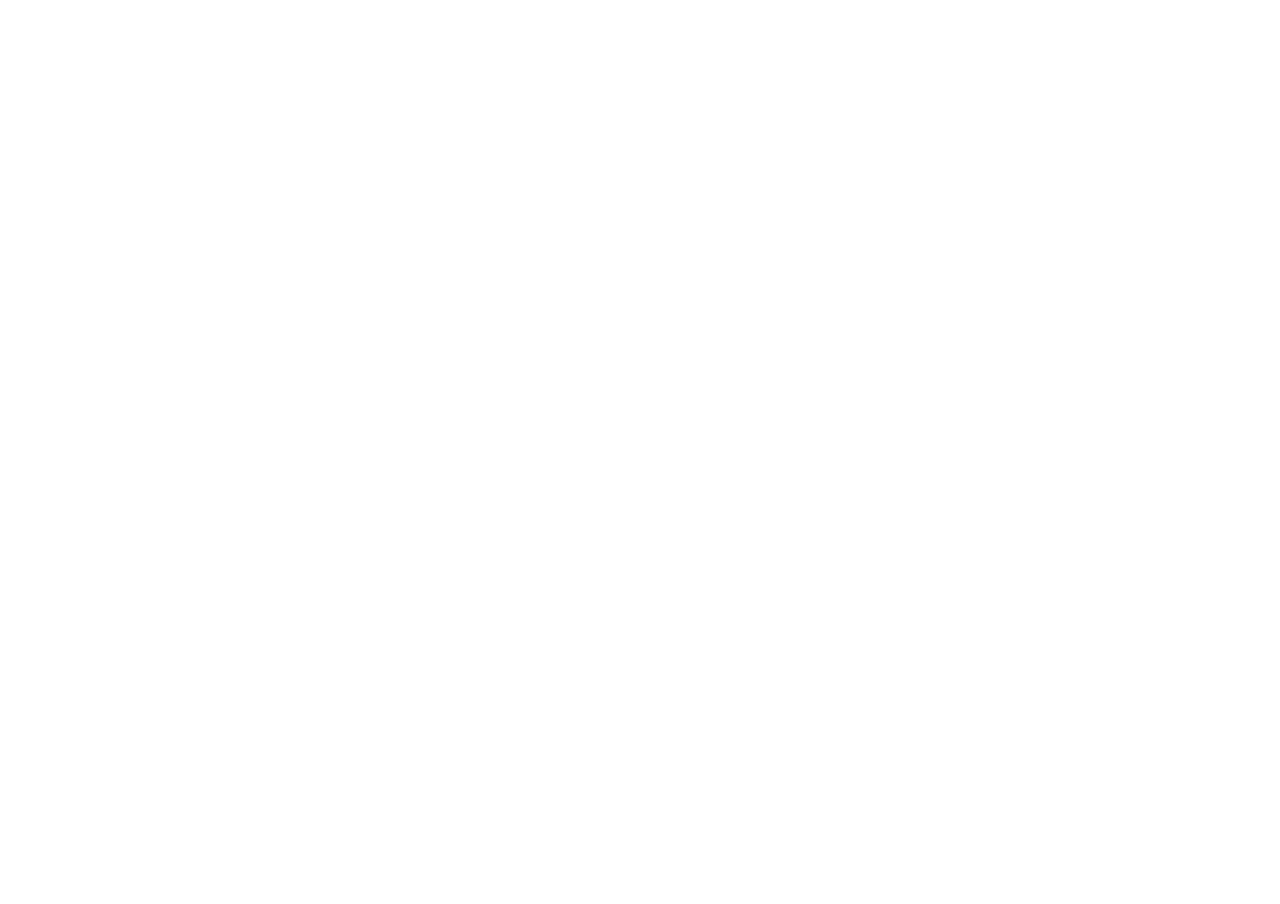
==== bryllup.html @ d3dcafcb "Create bryllup.html" ====
<!DOCTYPE html>
<html  >
<head>
  <meta charset="UTF-8">
  <link rel="shortcut icon" href="assets/images/g284-128x122.png" type="image/x-icon">
  <meta name="description" content="Lenas og Mikaels hjemmeside">
  <title>Billeder</title>
<style type="text/css">
            body, html
            {
                margin: 0; padding: 0; height: 100%; overflow: hidden;
            }

            #content
            {
                position:absolute; left: 0; right: 0; bottom: 0; top: 0px; 
            }
        </style>
</head>
<body>
<div id="content">
            <iframe width="100%" height="100%" frameborder="0" src="http://madserver.dk/wedding/" />
</div>
</body>
</html>
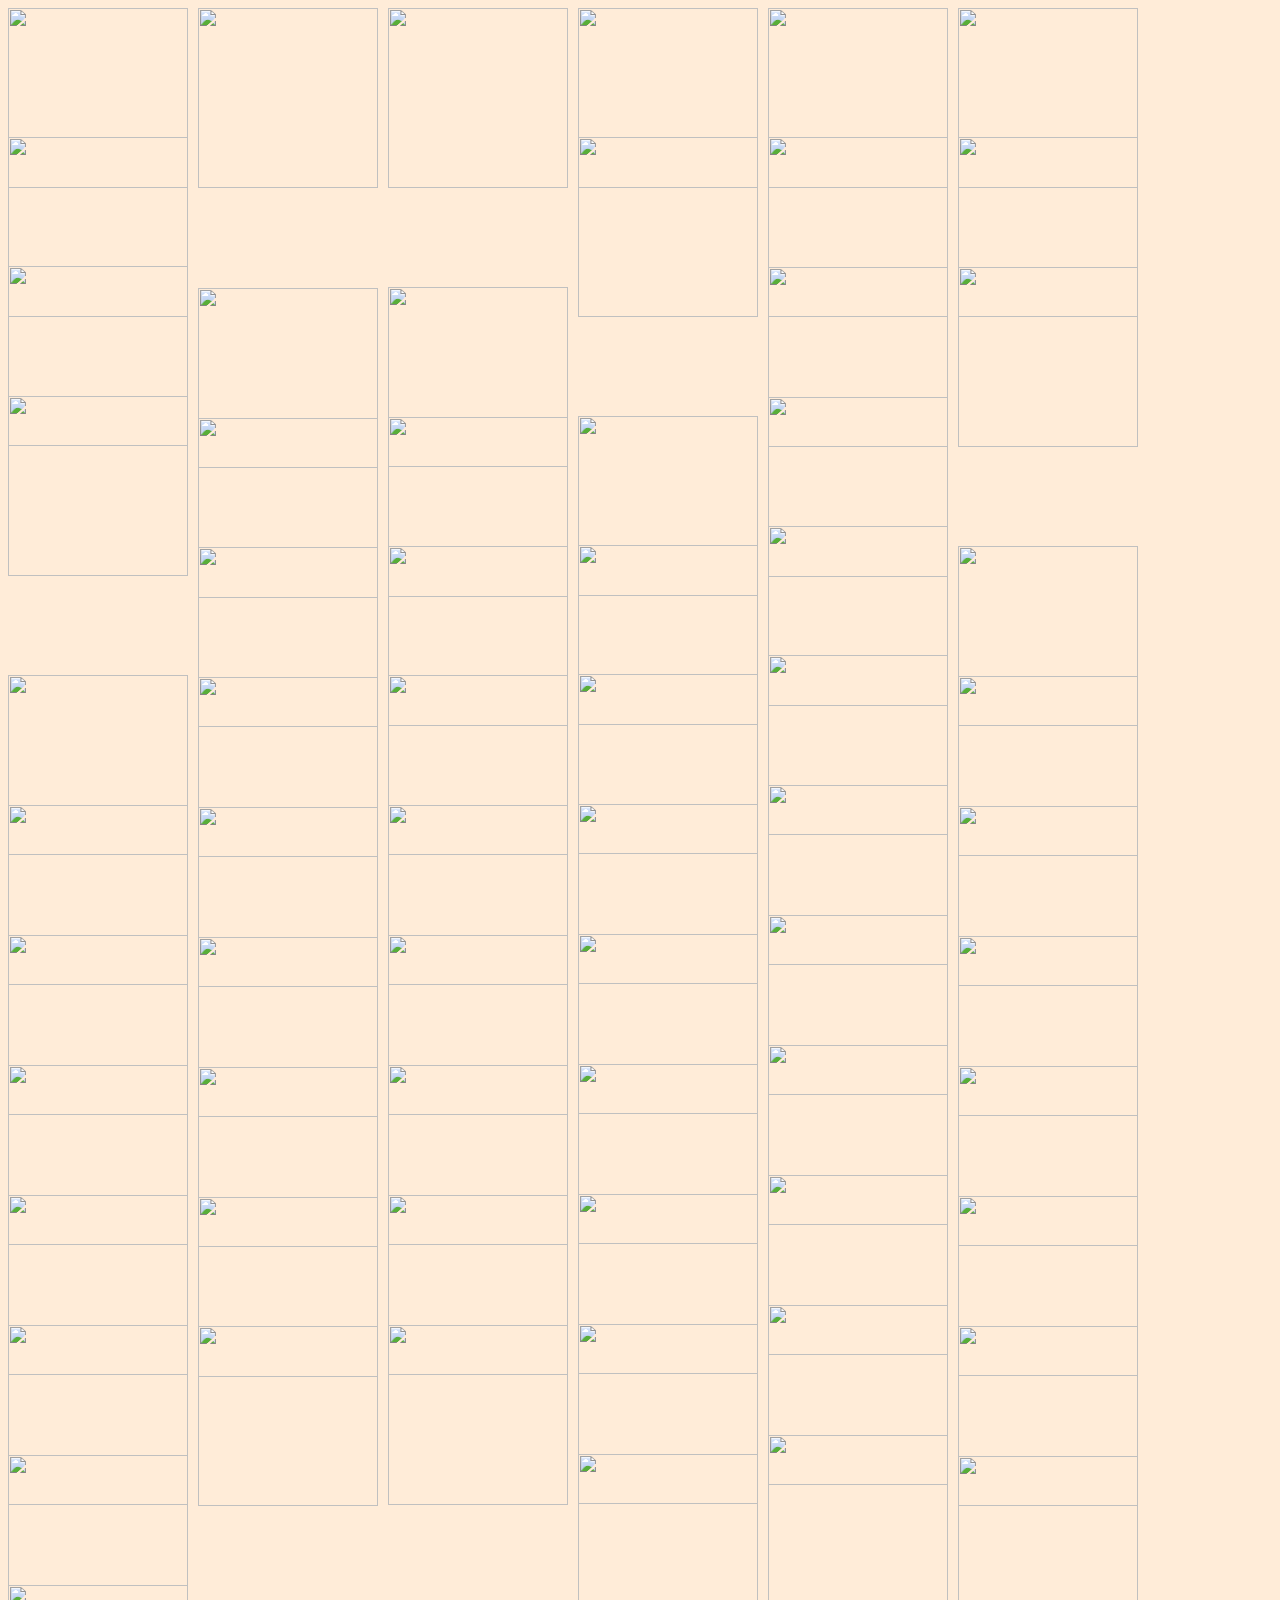
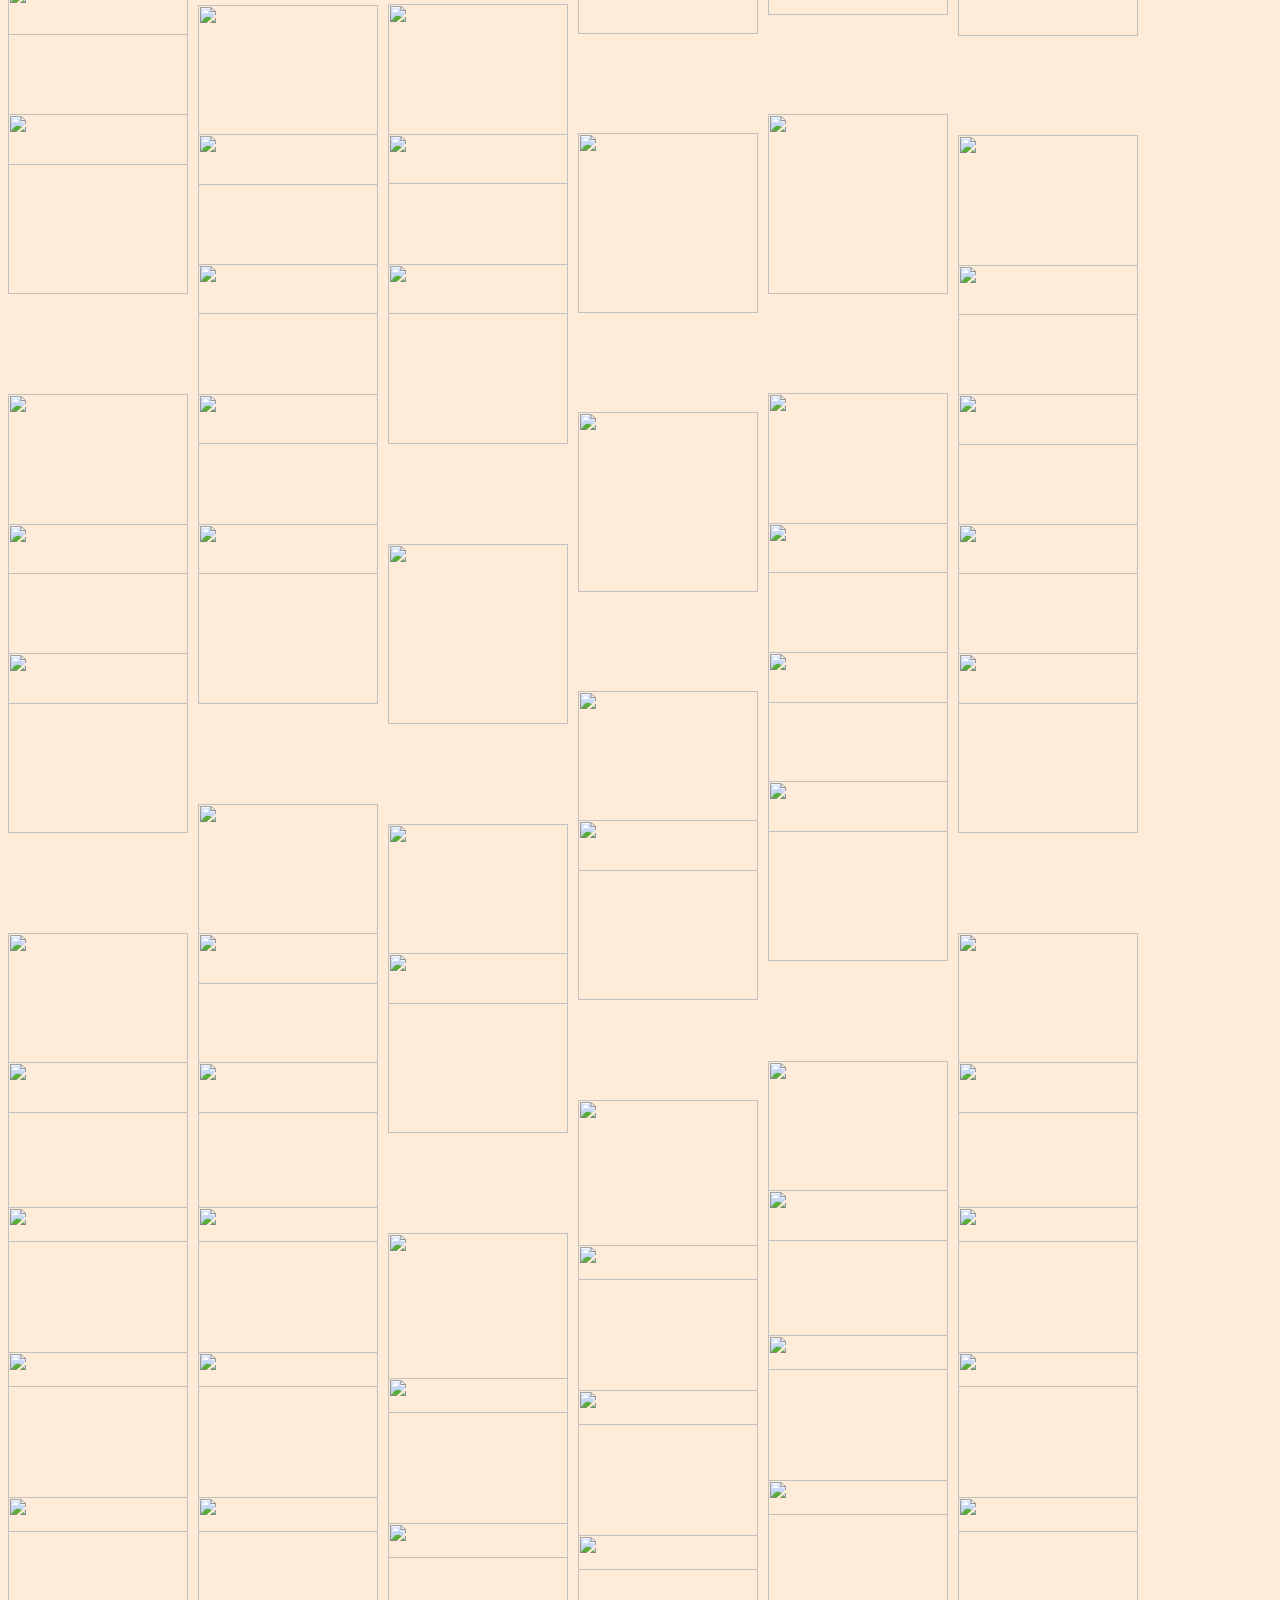
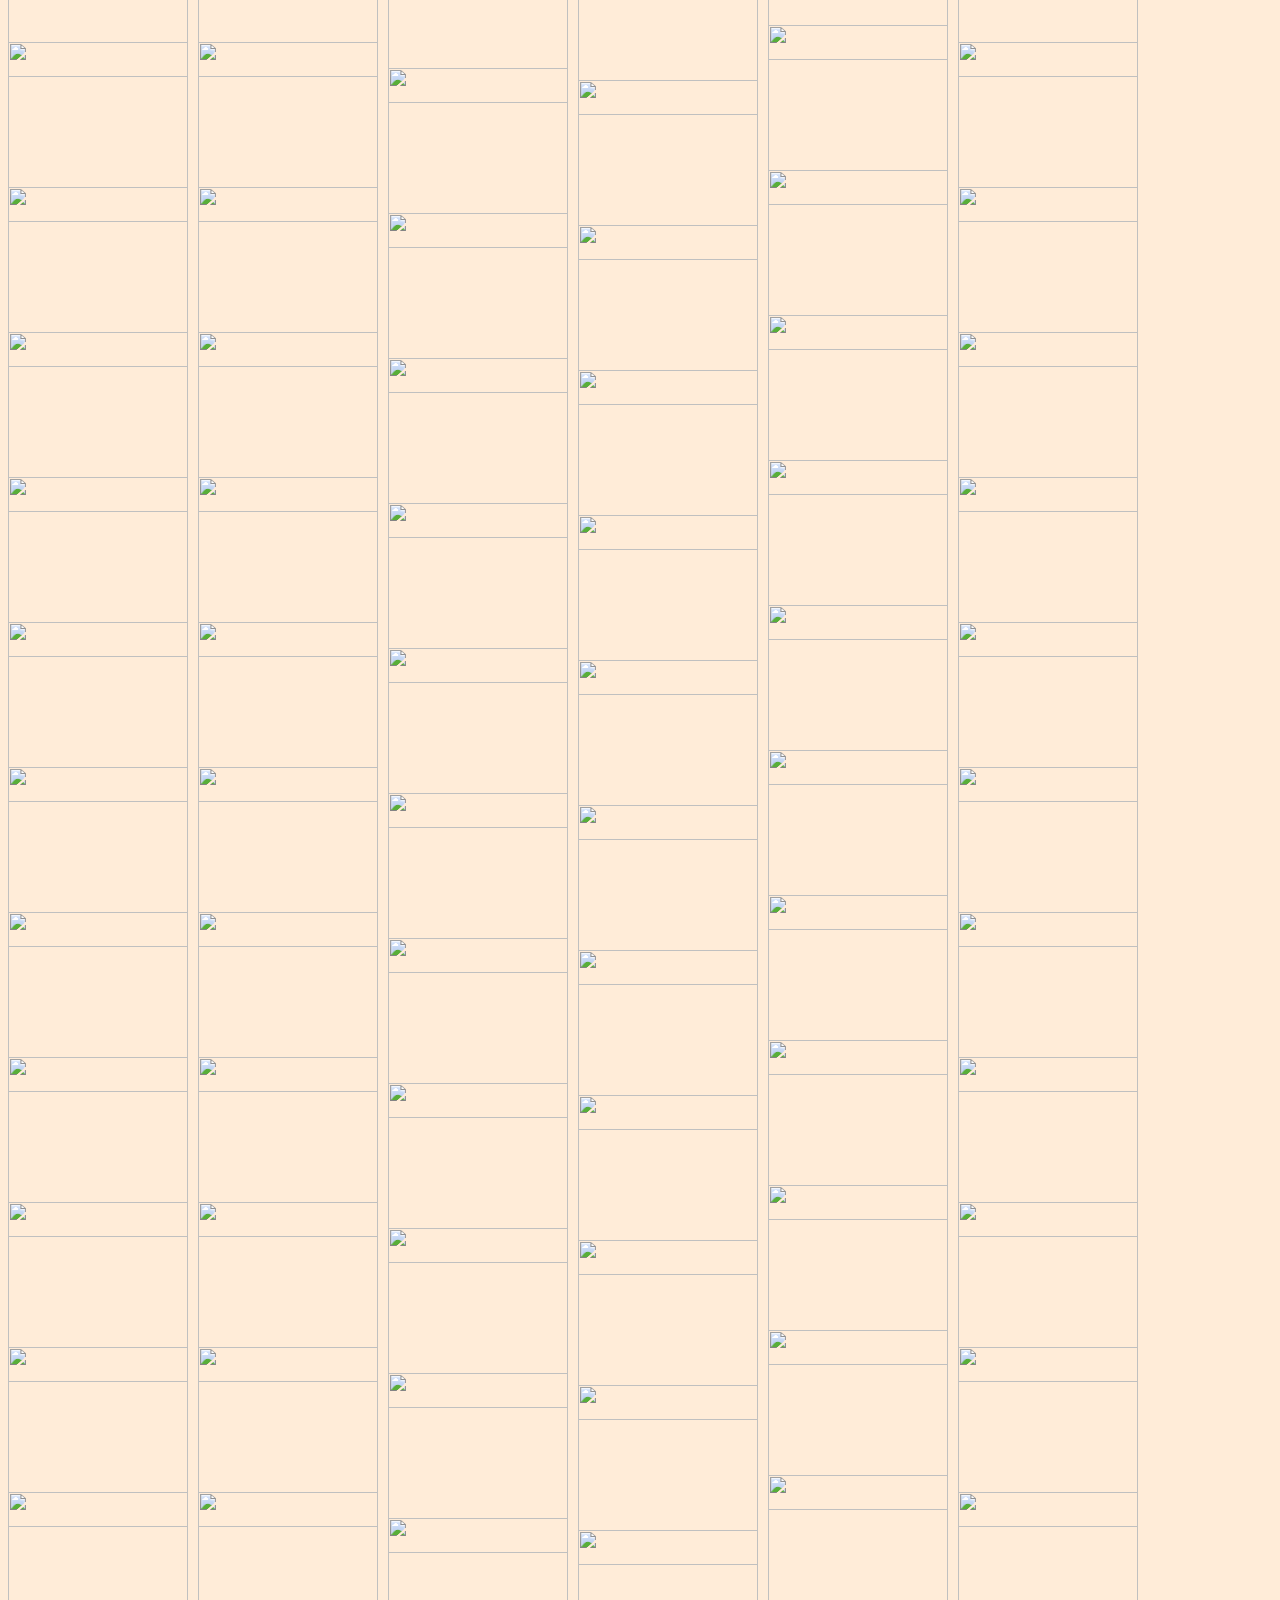
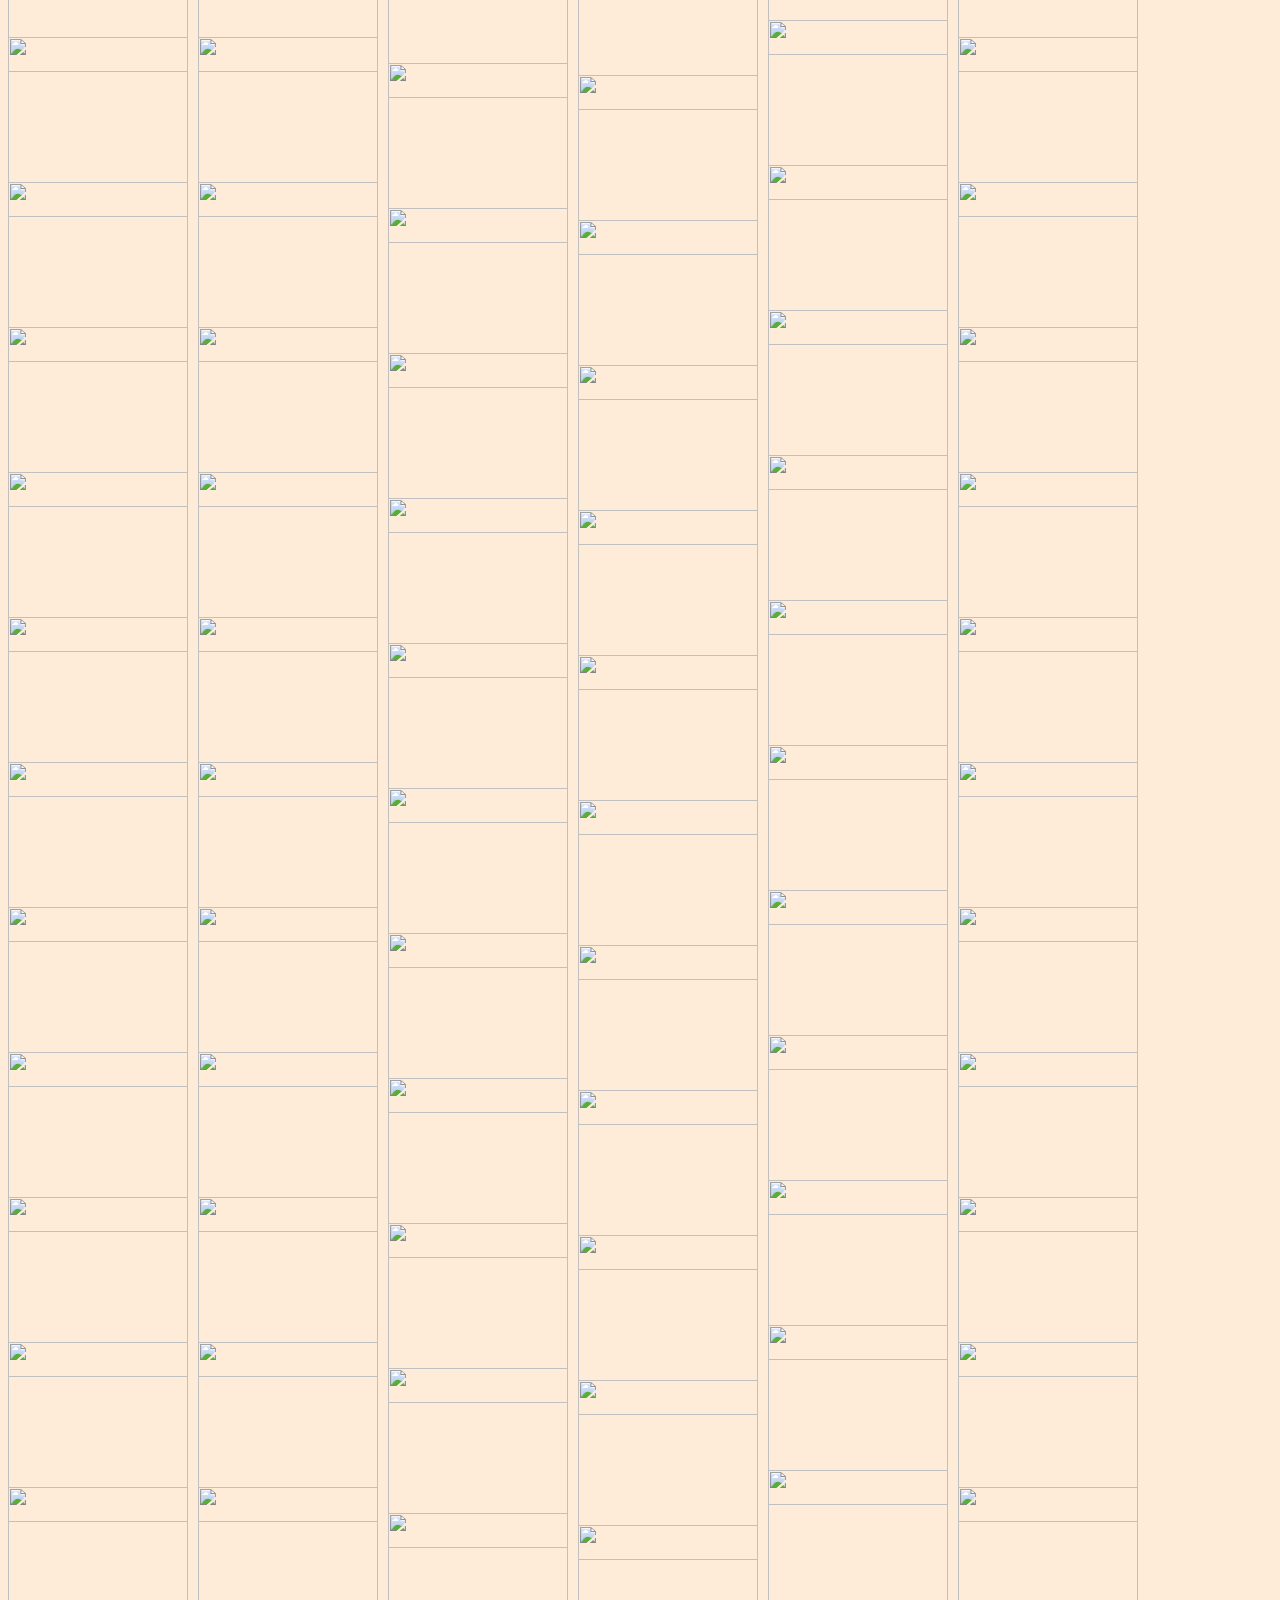
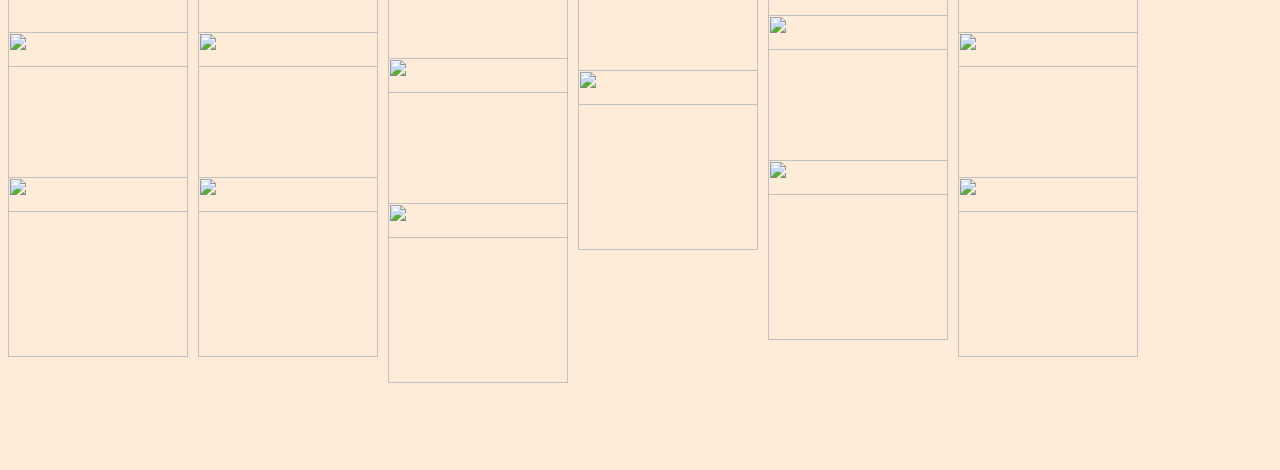
==== commit a473c7f9: "add https wedding photos page" ====
--- a/bryllup.html
+++ b/bryllup.html
@@ -1,25 +1,213 @@
-<!DOCTYPE html>
-<html  >
+<!-- <!DOCTYPE html> -->
+<html>
 <head>
+  <title>Lena & Mikael 10|10|20</title>
   <meta charset="UTF-8">
   <link rel="shortcut icon" href="assets/images/g284-128x122.png" type="image/x-icon">
   <meta name="description" content="Lenas og Mikaels hjemmeside">
-  <title>Billeder</title>
-<style type="text/css">
-            body, html
-            {
-                margin: 0; padding: 0; height: 100%; overflow: hidden;
-            }
-
-            #content
-            {
-                position:absolute; left: 0; right: 0; bottom: 0; top: 0px; 
-            }
-        </style>
+
+  <script src="masonry.pkgd.min.js"></script>
+
+<!-- Core CSS file -->
+<link rel="stylesheet" href="pswp/photoswipe.css">
+<!-- Skin CSS file (styling of UI - buttons, caption, etc.)
+     In the folder of skin CSS file there are also:
+     - .png and .svg icons sprite,
+     - preloader.gif (for browsers that do not support CSS animations) -->
+<link rel="stylesheet" href="pswp/default-skin/default-skin.css">
+<!-- Core JS file -->
+<script src="pswp/photoswipe.min.js"></script>
+<!-- UI JS file -->
+<script src="pswp/photoswipe-ui-default.min.js"></script>
+
+<!-- Wedding images to show in PhotoSwipe -->
+<!--script type="text/javascript" src="items.php"></script-->
+<script type="text/javascript" src="items_https.js"></script>
+
+<style>
+.pswp {
+  xtop: 50px;
+}
+
+.grid {
+  width: 100%;
+}
+.grid-item {
+  margin-bottom: 10px;
+}
+.grid-item img {
+  width: 180px;
+}
+</style>
 </head>
-<body>
-<div id="content">
-            <iframe width="100%" height="100%" frameborder="0" src="http://madserver.dk/wedding/" />
+
+<body style="background-color: rgb(255, 236, 216);">
+
+<!--
+<div style="text-align: center">
+  <h1>Lena & Mikael</h1>
+  <h2>10 | 10 | 2020</h2>
 </div>
+-->
+
+<button id="btn" hidden>Open Gallery</button>
+
+<!-- Root element of PhotoSwipe. Must have class pswp. -->
+<div class="pswp" tabindex="-1" role="dialog" aria-hidden="true">
+
+    <!-- Background of PhotoSwipe.
+         It's a separate element as animating opacity is faster than rgba(). -->
+    <div class="pswp__bg"></div>
+
+    <!-- Slides wrapper with overflow:hidden. -->
+    <div class="pswp__scroll-wrap">
+
+        <!-- Container that holds slides.
+            PhotoSwipe keeps only 3 of them in the DOM to save memory.
+            Don't modify these 3 pswp__item elements, data is added later on. -->
+        <div class="pswp__container">
+            <div class="pswp__item"></div>
+            <div class="pswp__item"></div>
+            <div class="pswp__item"></div>
+        </div>
+
+        <!-- Default (PhotoSwipeUI_Default) interface on top of sliding area. Can be changed. -->
+        <div class="pswp__ui pswp__ui--hidden">
+
+            <div class="pswp__top-bar">
+
+                <!--  Controls are self-explanatory. Order can be changed. -->
+
+                <div class="pswp__counter"></div>
+
+                <button class="pswp__button pswp__button--close" title="Close (Esc)"></button>
+
+                <button class="pswp__button pswp__button--share" title="Share"></button>
+
+                <button class="pswp__button pswp__button--fs" title="Toggle fullscreen"></button>
+
+                <button class="pswp__button pswp__button--zoom" title="Zoom in/out"></button>
+
+                <!-- Preloader demo https://codepen.io/dimsemenov/pen/yyBWoR -->
+                <!-- element will get class pswp__preloader--active when preloader is running -->
+                <div class="pswp__preloader">
+                    <div class="pswp__preloader__icn">
+                      <div class="pswp__preloader__cut">
+                        <div class="pswp__preloader__donut"></div>
+                      </div>
+                    </div>
+                </div>
+            </div>
+
+            <div class="pswp__share-modal pswp__share-modal--hidden pswp__single-tap">
+                <div class="pswp__share-tooltip"></div>
+            </div>
+
+            <button class="pswp__button pswp__button--arrow--left" title="Previous (arrow left)">
+            </button>
+
+            <button class="pswp__button pswp__button--arrow--right" title="Next (arrow right)">
+            </button>
+
+            <div class="pswp__caption">
+                <div class="pswp__caption__center"></div>
+            </div>
+
+        </div>
+
+    </div>
+
+</div>
+
+
+<div class="grid"></div>
+
+
+
+<script type="text/javascript">
+// Build the grid, by adding a div sub-element for each image
+var grid = document.querySelector('.grid');
+for (i in items) {
+  var item = items[i];
+  console.log(i, item);
+  //var div = document.createElement('div class="grid-item"');
+  var div = document.createElement('div');
+  //div.setAttribute("hidden", true);
+  div.className = "grid-item";
+  div.innerHTML = "<img src='"+item.tn+"' onclick='openPhotoSwipe("+i+")'>";
+  //div.innerHTML = "<img src='https://images.weserv.nl/?url=http://madserver.dk/wedding/"+item.tn+"' onclick='openPhotoSwipe("+i+")'>";
+  var f = item.h/item.w;
+  div.setAttribute('style', 'width:180; height:'+parseInt(180*f));
+  grid.appendChild(div);
+}
+
+var msnry = new Masonry( grid, {
+  itemSelector: '.grid-item',
+  gutter: 10,
+});
+setTimeout(() => {msnry.layout()}, 500);
+
+var openPhotoSwipe = function(idx) {
+  var pswpElement = document.querySelectorAll('.pswp')[0];
+
+  // define options (if needed)
+  var options = {
+      // optionName: 'option value'
+      closeEl: false,
+      escKey: true,
+      tapToClose: false,
+
+      // keep share button but only the download option:
+      //shareButtons: [{id:'download', label:'Download image', url:'{{raw_image_url}}', download:true}]
+      // remove share button entirely:
+      shareEl: false,
+
+      // for example:
+      index: idx // start at slide # given by idx param
+  };
+
+  // Initializes and opens PhotoSwipe
+  var gallery = new PhotoSwipe( pswpElement, PhotoSwipeUI_Default, items, options);
+  gallery.init();
+}
+
+
+// parse picture index and gallery index from URL (#&pid=1&gid=2)
+var photoswipeParseHash = function() {
+    var hash = window.location.hash.substring(1),
+    params = {};
+
+    if(hash.length < 5) {
+        return params;
+    }
+
+    var vars = hash.split('&');
+    for (var i = 0; i < vars.length; i++) {
+        if(!vars[i]) {
+            continue;
+        }
+        var pair = vars[i].split('=');  
+        if(pair.length < 2) {
+            continue;
+        }           
+        params[pair[0]] = pair[1];
+    }
+
+    if(params.gid) {
+        params.gid = parseInt(params.gid, 10);
+    }
+
+    return params;
+};
+
+var hashData = photoswipeParseHash();
+if(hashData.pid) {
+    openPhotoSwipe( parseInt(hashData.pid) );
+}
+
+
+</script>
+
 </body>
 </html>
+
--- a/pswp/photoswipe.css
+++ b/pswp/photoswipe.css
@@ -0,0 +1,179 @@
+/*! PhotoSwipe main CSS by Dmitry Semenov | photoswipe.com | MIT license */
+/*
+	Styles for basic PhotoSwipe functionality (sliding area, open/close transitions)
+*/
+/* pswp = photoswipe */
+.pswp {
+  display: none;
+  position: absolute;
+  width: 100%;
+  height: 100%;
+  left: 0;
+  top: 0;
+  overflow: hidden;
+  -ms-touch-action: none;
+  touch-action: none;
+  z-index: 1500;
+  -webkit-text-size-adjust: 100%;
+  /* create separate layer, to avoid paint on window.onscroll in webkit/blink */
+  -webkit-backface-visibility: hidden;
+  outline: none; }
+  .pswp * {
+    -webkit-box-sizing: border-box;
+            box-sizing: border-box; }
+  .pswp img {
+    max-width: none; }
+
+/* style is added when JS option showHideOpacity is set to true */
+.pswp--animate_opacity {
+  /* 0.001, because opacity:0 doesn't trigger Paint action, which causes lag at start of transition */
+  opacity: 0.001;
+  will-change: opacity;
+  /* for open/close transition */
+  -webkit-transition: opacity 333ms cubic-bezier(0.4, 0, 0.22, 1);
+          transition: opacity 333ms cubic-bezier(0.4, 0, 0.22, 1); }
+
+.pswp--open {
+  display: block; }
+
+.pswp--zoom-allowed .pswp__img {
+  /* autoprefixer: off */
+  cursor: -webkit-zoom-in;
+  cursor: -moz-zoom-in;
+  cursor: zoom-in; }
+
+.pswp--zoomed-in .pswp__img {
+  /* autoprefixer: off */
+  cursor: -webkit-grab;
+  cursor: -moz-grab;
+  cursor: grab; }
+
+.pswp--dragging .pswp__img {
+  /* autoprefixer: off */
+  cursor: -webkit-grabbing;
+  cursor: -moz-grabbing;
+  cursor: grabbing; }
+
+/*
+	Background is added as a separate element.
+	As animating opacity is much faster than animating rgba() background-color.
+*/
+.pswp__bg {
+  position: absolute;
+  left: 0;
+  top: 0;
+  width: 100%;
+  height: 100%;
+  background: #000;
+  opacity: 0;
+  -webkit-transform: translateZ(0);
+          transform: translateZ(0);
+  -webkit-backface-visibility: hidden;
+  will-change: opacity; }
+
+.pswp__scroll-wrap {
+  position: absolute;
+  left: 0;
+  top: 0;
+  width: 100%;
+  height: 100%;
+  overflow: hidden; }
+
+.pswp__container,
+.pswp__zoom-wrap {
+  -ms-touch-action: none;
+  touch-action: none;
+  position: absolute;
+  left: 0;
+  right: 0;
+  top: 0;
+  bottom: 0; }
+
+/* Prevent selection and tap highlights */
+.pswp__container,
+.pswp__img {
+  -webkit-user-select: none;
+  -moz-user-select: none;
+  -ms-user-select: none;
+      user-select: none;
+  -webkit-tap-highlight-color: transparent;
+  -webkit-touch-callout: none; }
+
+.pswp__zoom-wrap {
+  position: absolute;
+  width: 100%;
+  -webkit-transform-origin: left top;
+  -ms-transform-origin: left top;
+  transform-origin: left top;
+  /* for open/close transition */
+  -webkit-transition: -webkit-transform 333ms cubic-bezier(0.4, 0, 0.22, 1);
+          transition: transform 333ms cubic-bezier(0.4, 0, 0.22, 1); }
+
+.pswp__bg {
+  will-change: opacity;
+  /* for open/close transition */
+  -webkit-transition: opacity 333ms cubic-bezier(0.4, 0, 0.22, 1);
+          transition: opacity 333ms cubic-bezier(0.4, 0, 0.22, 1); }
+
+.pswp--animated-in .pswp__bg,
+.pswp--animated-in .pswp__zoom-wrap {
+  -webkit-transition: none;
+  transition: none; }
+
+.pswp__container,
+.pswp__zoom-wrap {
+  -webkit-backface-visibility: hidden; }
+
+.pswp__item {
+  position: absolute;
+  left: 0;
+  right: 0;
+  top: 0;
+  bottom: 0;
+  overflow: hidden; }
+
+.pswp__img {
+  position: absolute;
+  width: auto;
+  height: auto;
+  top: 0;
+  left: 0; }
+
+/*
+	stretched thumbnail or div placeholder element (see below)
+	style is added to avoid flickering in webkit/blink when layers overlap
+*/
+.pswp__img--placeholder {
+  -webkit-backface-visibility: hidden; }
+
+/*
+	div element that matches size of large image
+	large image loads on top of it
+*/
+.pswp__img--placeholder--blank {
+  background: #222; }
+
+.pswp--ie .pswp__img {
+  width: 100% !important;
+  height: auto !important;
+  left: 0;
+  top: 0; }
+
+/*
+	Error message appears when image is not loaded
+	(JS option errorMsg controls markup)
+*/
+.pswp__error-msg {
+  position: absolute;
+  left: 0;
+  top: 50%;
+  width: 100%;
+  text-align: center;
+  font-size: 14px;
+  line-height: 16px;
+  margin-top: -8px;
+  color: #CCC; }
+
+.pswp__error-msg a {
+  color: #CCC;
+  text-decoration: underline; }
--- a/pswp/default-skin/default-skin.css
+++ b/pswp/default-skin/default-skin.css
@@ -0,0 +1,482 @@
+/*! PhotoSwipe Default UI CSS by Dmitry Semenov | photoswipe.com | MIT license */
+/*
+
+	Contents:
+
+	1. Buttons
+	2. Share modal and links
+	3. Index indicator ("1 of X" counter)
+	4. Caption
+	5. Loading indicator
+	6. Additional styles (root element, top bar, idle state, hidden state, etc.)
+
+*/
+/*
+	
+	1. Buttons
+
+ */
+/* <button> css reset */
+.pswp__button {
+  width: 44px;
+  height: 44px;
+  position: relative;
+  background: none;
+  cursor: pointer;
+  overflow: visible;
+  -webkit-appearance: none;
+  display: block;
+  border: 0;
+  padding: 0;
+  margin: 0;
+  float: right;
+  opacity: 0.75;
+  -webkit-transition: opacity 0.2s;
+          transition: opacity 0.2s;
+  -webkit-box-shadow: none;
+          box-shadow: none; }
+  .pswp__button:focus, .pswp__button:hover {
+    opacity: 1; }
+  .pswp__button:active {
+    outline: none;
+    opacity: 0.9; }
+  .pswp__button::-moz-focus-inner {
+    padding: 0;
+    border: 0; }
+
+/* pswp__ui--over-close class it added when mouse is over element that should close gallery */
+.pswp__ui--over-close .pswp__button--close {
+  opacity: 1; }
+
+.pswp__button,
+.pswp__button--arrow--left:before,
+.pswp__button--arrow--right:before {
+  background: url(default-skin.png) 0 0 no-repeat;
+  background-size: 264px 88px;
+  width: 44px;
+  height: 44px; }
+
+@media (-webkit-min-device-pixel-ratio: 1.1), (-webkit-min-device-pixel-ratio: 1.09375), (min-resolution: 105dpi), (min-resolution: 1.1dppx) {
+  /* Serve SVG sprite if browser supports SVG and resolution is more than 105dpi */
+  .pswp--svg .pswp__button,
+  .pswp--svg .pswp__button--arrow--left:before,
+  .pswp--svg .pswp__button--arrow--right:before {
+    background-image: url(default-skin.svg); }
+  .pswp--svg .pswp__button--arrow--left,
+  .pswp--svg .pswp__button--arrow--right {
+    background: none; } }
+
+.pswp__button--close {
+  background-position: 0 -44px; }
+
+.pswp__button--share {
+  background-position: -44px -44px; }
+
+.pswp__button--fs {
+  display: none; }
+
+.pswp--supports-fs .pswp__button--fs {
+  display: block; }
+
+.pswp--fs .pswp__button--fs {
+  background-position: -44px 0; }
+
+.pswp__button--zoom {
+  display: none;
+  background-position: -88px 0; }
+
+.pswp--zoom-allowed .pswp__button--zoom {
+  display: block; }
+
+.pswp--zoomed-in .pswp__button--zoom {
+  background-position: -132px 0; }
+
+/* no arrows on touch screens */
+.pswp--touch .pswp__button--arrow--left,
+.pswp--touch .pswp__button--arrow--right {
+  visibility: hidden; }
+
+/*
+	Arrow buttons hit area
+	(icon is added to :before pseudo-element)
+*/
+.pswp__button--arrow--left,
+.pswp__button--arrow--right {
+  background: none;
+  top: 50%;
+  margin-top: -50px;
+  width: 70px;
+  height: 100px;
+  position: absolute; }
+
+.pswp__button--arrow--left {
+  left: 0; }
+
+.pswp__button--arrow--right {
+  right: 0; }
+
+.pswp__button--arrow--left:before,
+.pswp__button--arrow--right:before {
+  content: '';
+  top: 35px;
+  background-color: rgba(0, 0, 0, 0.3);
+  height: 30px;
+  width: 32px;
+  position: absolute; }
+
+.pswp__button--arrow--left:before {
+  left: 6px;
+  background-position: -138px -44px; }
+
+.pswp__button--arrow--right:before {
+  right: 6px;
+  background-position: -94px -44px; }
+
+/*
+
+	2. Share modal/popup and links
+
+ */
+.pswp__counter,
+.pswp__share-modal {
+  -webkit-user-select: none;
+  -moz-user-select: none;
+  -ms-user-select: none;
+      user-select: none; }
+
+.pswp__share-modal {
+  display: block;
+  background: rgba(0, 0, 0, 0.5);
+  width: 100%;
+  height: 100%;
+  top: 0;
+  left: 0;
+  padding: 10px;
+  position: absolute;
+  z-index: 1600;
+  opacity: 0;
+  -webkit-transition: opacity 0.25s ease-out;
+          transition: opacity 0.25s ease-out;
+  -webkit-backface-visibility: hidden;
+  will-change: opacity; }
+
+.pswp__share-modal--hidden {
+  display: none; }
+
+.pswp__share-tooltip {
+  z-index: 1620;
+  position: absolute;
+  background: #FFF;
+  top: 56px;
+  border-radius: 2px;
+  display: block;
+  width: auto;
+  right: 44px;
+  -webkit-box-shadow: 0 2px 5px rgba(0, 0, 0, 0.25);
+          box-shadow: 0 2px 5px rgba(0, 0, 0, 0.25);
+  -webkit-transform: translateY(6px);
+      -ms-transform: translateY(6px);
+          transform: translateY(6px);
+  -webkit-transition: -webkit-transform 0.25s;
+          transition: transform 0.25s;
+  -webkit-backface-visibility: hidden;
+  will-change: transform; }
+  .pswp__share-tooltip a {
+    display: block;
+    padding: 8px 12px;
+    color: #000;
+    text-decoration: none;
+    font-size: 14px;
+    line-height: 18px; }
+    .pswp__share-tooltip a:hover {
+      text-decoration: none;
+      color: #000; }
+    .pswp__share-tooltip a:first-child {
+      /* round corners on the first/last list item */
+      border-radius: 2px 2px 0 0; }
+    .pswp__share-tooltip a:last-child {
+      border-radius: 0 0 2px 2px; }
+
+.pswp__share-modal--fade-in {
+  opacity: 1; }
+  .pswp__share-modal--fade-in .pswp__share-tooltip {
+    -webkit-transform: translateY(0);
+        -ms-transform: translateY(0);
+            transform: translateY(0); }
+
+/* increase size of share links on touch devices */
+.pswp--touch .pswp__share-tooltip a {
+  padding: 16px 12px; }
+
+a.pswp__share--facebook:before {
+  content: '';
+  display: block;
+  width: 0;
+  height: 0;
+  position: absolute;
+  top: -12px;
+  right: 15px;
+  border: 6px solid transparent;
+  border-bottom-color: #FFF;
+  -webkit-pointer-events: none;
+  -moz-pointer-events: none;
+  pointer-events: none; }
+
+a.pswp__share--facebook:hover {
+  background: #3E5C9A;
+  color: #FFF; }
+  a.pswp__share--facebook:hover:before {
+    border-bottom-color: #3E5C9A; }
+
+a.pswp__share--twitter:hover {
+  background: #55ACEE;
+  color: #FFF; }
+
+a.pswp__share--pinterest:hover {
+  background: #CCC;
+  color: #CE272D; }
+
+a.pswp__share--download:hover {
+  background: #DDD; }
+
+/*
+
+	3. Index indicator ("1 of X" counter)
+
+ */
+.pswp__counter {
+  position: absolute;
+  left: 0;
+  top: 0;
+  height: 44px;
+  font-size: 13px;
+  line-height: 44px;
+  color: #FFF;
+  opacity: 0.75;
+  padding: 0 10px; }
+
+/*
+	
+	4. Caption
+
+ */
+.pswp__caption {
+  position: absolute;
+  left: 0;
+  bottom: 0;
+  width: 100%;
+  min-height: 44px; }
+  .pswp__caption small {
+    font-size: 11px;
+    color: #BBB; }
+
+.pswp__caption__center {
+  text-align: left;
+  max-width: 420px;
+  margin: 0 auto;
+  font-size: 13px;
+  padding: 10px;
+  line-height: 20px;
+  color: #CCC; }
+
+.pswp__caption--empty {
+  display: none; }
+
+/* Fake caption element, used to calculate height of next/prev image */
+.pswp__caption--fake {
+  visibility: hidden; }
+
+/*
+
+	5. Loading indicator (preloader)
+
+	You can play with it here - http://codepen.io/dimsemenov/pen/yyBWoR
+
+ */
+.pswp__preloader {
+  width: 44px;
+  height: 44px;
+  position: absolute;
+  top: 0;
+  left: 50%;
+  margin-left: -22px;
+  opacity: 0;
+  -webkit-transition: opacity 0.25s ease-out;
+          transition: opacity 0.25s ease-out;
+  will-change: opacity;
+  direction: ltr; }
+
+.pswp__preloader__icn {
+  width: 20px;
+  height: 20px;
+  margin: 12px; }
+
+.pswp__preloader--active {
+  opacity: 1; }
+  .pswp__preloader--active .pswp__preloader__icn {
+    /* We use .gif in browsers that don't support CSS animation */
+    background: url(preloader.gif) 0 0 no-repeat; }
+
+.pswp--css_animation .pswp__preloader--active {
+  opacity: 1; }
+  .pswp--css_animation .pswp__preloader--active .pswp__preloader__icn {
+    -webkit-animation: clockwise 500ms linear infinite;
+            animation: clockwise 500ms linear infinite; }
+  .pswp--css_animation .pswp__preloader--active .pswp__preloader__donut {
+    -webkit-animation: donut-rotate 1000ms cubic-bezier(0.4, 0, 0.22, 1) infinite;
+            animation: donut-rotate 1000ms cubic-bezier(0.4, 0, 0.22, 1) infinite; }
+
+.pswp--css_animation .pswp__preloader__icn {
+  background: none;
+  opacity: 0.75;
+  width: 14px;
+  height: 14px;
+  position: absolute;
+  left: 15px;
+  top: 15px;
+  margin: 0; }
+
+.pswp--css_animation .pswp__preloader__cut {
+  /* 
+			The idea of animating inner circle is based on Polymer ("material") loading indicator 
+			 by Keanu Lee https://blog.keanulee.com/2014/10/20/the-tale-of-three-spinners.html
+		*/
+  position: relative;
+  width: 7px;
+  height: 14px;
+  overflow: hidden; }
+
+.pswp--css_animation .pswp__preloader__donut {
+  -webkit-box-sizing: border-box;
+          box-sizing: border-box;
+  width: 14px;
+  height: 14px;
+  border: 2px solid #FFF;
+  border-radius: 50%;
+  border-left-color: transparent;
+  border-bottom-color: transparent;
+  position: absolute;
+  top: 0;
+  left: 0;
+  background: none;
+  margin: 0; }
+
+@media screen and (max-width: 1024px) {
+  .pswp__preloader {
+    position: relative;
+    left: auto;
+    top: auto;
+    margin: 0;
+    float: right; } }
+
+@-webkit-keyframes clockwise {
+  0% {
+    -webkit-transform: rotate(0deg);
+            transform: rotate(0deg); }
+  100% {
+    -webkit-transform: rotate(360deg);
+            transform: rotate(360deg); } }
+
+@keyframes clockwise {
+  0% {
+    -webkit-transform: rotate(0deg);
+            transform: rotate(0deg); }
+  100% {
+    -webkit-transform: rotate(360deg);
+            transform: rotate(360deg); } }
+
+@-webkit-keyframes donut-rotate {
+  0% {
+    -webkit-transform: rotate(0);
+            transform: rotate(0); }
+  50% {
+    -webkit-transform: rotate(-140deg);
+            transform: rotate(-140deg); }
+  100% {
+    -webkit-transform: rotate(0);
+            transform: rotate(0); } }
+
+@keyframes donut-rotate {
+  0% {
+    -webkit-transform: rotate(0);
+            transform: rotate(0); }
+  50% {
+    -webkit-transform: rotate(-140deg);
+            transform: rotate(-140deg); }
+  100% {
+    -webkit-transform: rotate(0);
+            transform: rotate(0); } }
+
+/*
+	
+	6. Additional styles
+
+ */
+/* root element of UI */
+.pswp__ui {
+  -webkit-font-smoothing: auto;
+  visibility: visible;
+  opacity: 1;
+  z-index: 1550; }
+
+/* top black bar with buttons and "1 of X" indicator */
+.pswp__top-bar {
+  position: absolute;
+  left: 0;
+  top: 0;
+  height: 44px;
+  width: 100%; }
+
+.pswp__caption,
+.pswp__top-bar,
+.pswp--has_mouse .pswp__button--arrow--left,
+.pswp--has_mouse .pswp__button--arrow--right {
+  -webkit-backface-visibility: hidden;
+  will-change: opacity;
+  -webkit-transition: opacity 333ms cubic-bezier(0.4, 0, 0.22, 1);
+          transition: opacity 333ms cubic-bezier(0.4, 0, 0.22, 1); }
+
+/* pswp--has_mouse class is added only when two subsequent mousemove events occur */
+.pswp--has_mouse .pswp__button--arrow--left,
+.pswp--has_mouse .pswp__button--arrow--right {
+  visibility: visible; }
+
+.pswp__top-bar,
+.pswp__caption {
+  background-color: rgba(0, 0, 0, 0.5); }
+
+/* pswp__ui--fit class is added when main image "fits" between top bar and bottom bar (caption) */
+.pswp__ui--fit .pswp__top-bar,
+.pswp__ui--fit .pswp__caption {
+  background-color: rgba(0, 0, 0, 0.3); }
+
+/* pswp__ui--idle class is added when mouse isn't moving for several seconds (JS option timeToIdle) */
+.pswp__ui--idle .pswp__top-bar {
+  opacity: 0; }
+
+.pswp__ui--idle .pswp__button--arrow--left,
+.pswp__ui--idle .pswp__button--arrow--right {
+  opacity: 0; }
+
+/*
+	pswp__ui--hidden class is added when controls are hidden
+	e.g. when user taps to toggle visibility of controls
+*/
+.pswp__ui--hidden .pswp__top-bar,
+.pswp__ui--hidden .pswp__caption,
+.pswp__ui--hidden .pswp__button--arrow--left,
+.pswp__ui--hidden .pswp__button--arrow--right {
+  /* Force paint & create composition layer for controls. */
+  opacity: 0.001; }
+
+/* pswp__ui--one-slide class is added when there is just one item in gallery */
+.pswp__ui--one-slide .pswp__button--arrow--left,
+.pswp__ui--one-slide .pswp__button--arrow--right,
+.pswp__ui--one-slide .pswp__counter {
+  display: none; }
+
+.pswp__element--disabled {
+  display: none !important; }
+
+.pswp--minimal--dark .pswp__top-bar {
+  background: none; }
